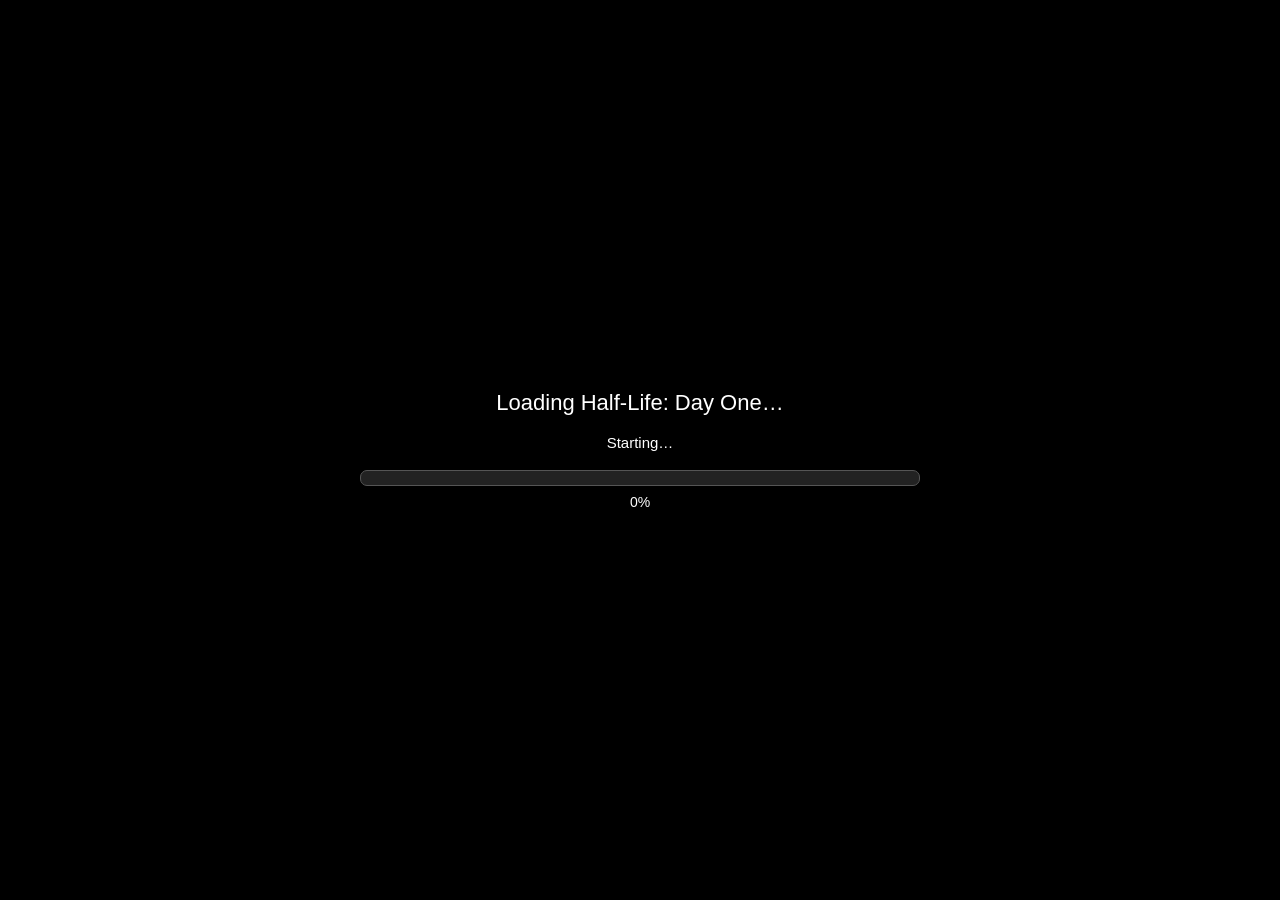
==== html/dayone.html @ 72d761a5 "Show post-load engine startup progress" ====
<!DOCTYPE html>
<html lang="en">
<head>
    <meta charset="UTF-8">
    <meta name="viewport" content="width=device-width, initial-scale=1.0">
    <title>Half-Life: Day One</title>
    <style>
        html, body, canvas { width: 100%; height: 100%; margin: 0; }
        body { overflow: hidden; background: #000; color: #fff; font-family: Arial, sans-serif; }
        #status { position: fixed; z-index: 10; inset: 0; display: grid; place-items: center; background: #000; padding: 24px; text-align: center; }
        #panel { width: min(560px, 90vw); }
        #title { font-size: 22px; margin-bottom: 18px; }
        #message { font-size: 15px; min-height: 22px; white-space: pre-wrap; }
        #progress { height: 14px; background: #222; border: 1px solid #555; border-radius: 7px; overflow: hidden; margin: 14px 0 8px; }
        #bar { width: 0%; height: 100%; background: #fff; transition: width .15s ease; }
        #percent { font-size: 14px; }
        #status.error { color: #ff8a8a; }
        canvas { display: block; }
    </style>
</head>
<body>
    <div id="status">
        <div id="panel">
            <div id="title">Loading Half-Life: Day One…</div>
            <div id="message">Starting…</div>
            <div id="progress"><div id="bar"></div></div>
            <div id="percent">0%</div>
        </div>
    </div>
    <canvas id="canvas"></canvas>

    <script type="module">
        import JSZip from "https://esm.sh/jszip@3.10.1";
        import { Xash3D } from "https://esm.sh/xash3d-fwgs@1.2.2";

        const status = document.getElementById("status");
        const message = document.getElementById("message");
        const bar = document.getElementById("bar");
        const percent = document.getElementById("percent");
        const canvas = document.getElementById("canvas");
        const startedAt = performance.now();

        const ENGINE_BASE = "https://cdn.jsdelivr.net/npm/xash3d-fwgs@1.2.2/dist/";
        const HLSDK_BASE = "https://cdn.jsdelivr.net/npm/hlsdk-portable@0.1.3/dist/";
        const GAME_URL = "https://files.catbox.moe/todjxd.zip";
        const EXTRAS_URL = ENGINE_BASE + "valve/extras.pk3";

        const downloadProgress = { game: 0, extras: 0 };
        let engineReady = false;

        function progress(value, text) {
            const p = Math.max(0, Math.min(100, value));
            bar.style.width = p.toFixed(1) + "%";
            percent.textContent = Math.round(p) + "%";
            message.textContent = text;
        }

        function updateDownloads() {
            const value = 55 * downloadProgress.game + 5 * downloadProgress.extras;
            progress(value, "Downloading game data…");
        }

        function errorStatus(error) {
            status.classList.add("error");
            message.textContent =
                "Unable to start Half-Life: Day One.\n\n" +
                (error?.stack || error?.message || String(error));
        }

        async function fetchWithProgress(url, label, weight, offset) {
            const response = await fetch(url, { mode: "cors", cache: "force-cache" });
            if (!response.ok) throw new Error(label + " failed to load (HTTP " + response.status + ").");

            const total = Number(response.headers.get("content-length")) || 0;
            if (!response.body || !total) {
                const data = new Uint8Array(await response.arrayBuffer());
                if (label === "Game data") downloadProgress.game = 1;
                else downloadProgress.extras = 1;
                updateDownloads();
                return data.buffer;
            }

            const reader = response.body.getReader();
            const chunks = [];
            let loaded = 0;
            while (true) {
                const { done, value } = await reader.read();
                if (done) break;
                chunks.push(value);
                loaded += value.byteLength;
                const fraction = loaded / total;
                if (label === "Game data") downloadProgress.game = fraction;
                else downloadProgress.extras = fraction;
                updateDownloads();
            }

            const result = new Uint8Array(loaded);
            let position = 0;
            for (const chunk of chunks) {
                result.set(chunk, position);
                position += chunk.byteLength;
            }
            if (label === "Game data") downloadProgress.game = 1;
            else downloadProgress.extras = 1;
            updateDownloads();
            return result.buffer;
        }

        async function mountZip(fs, buffer) {
            const zip = await JSZip.loadAsync(buffer);
            const entries = Object.values(zip.files).filter(entry => !entry.dir);
            const total = entries.length;

            for (let i = 0; i < total; i++) {
                const entry = entries[i];
                const path = "/rodir/" + entry.name.replace(/^\/+/, "");
                const directory = path.split("/").slice(0, -1).join("/");
                if (directory) fs.mkdirTree(directory);
                fs.writeFile(path, await entry.async("uint8array"));
                if ((i & 7) === 0 || i === total - 1) {
                    progress(90 + 9 * ((i + 1) / total), "Extracting game files…");
                    await new Promise(requestAnimationFrame);
                }
            }
            return total;
        }

        async function main() {
            const timeout = setTimeout(() => {
                if (status.style.display !== "none") {
                    message.textContent += "\n\nStill loading after 20 seconds. The connection or device may be too slow for the 20s target.";
                }
            }, 20000);

            try {
                progress(0, "Downloading game data and starting engine…");

                const xash = new Xash3D({
                    canvas,
                    arguments: ["-developer", "1", "-console", "-windowed", "-ref", "webgl2"],
                    libraries: {
                        client: HLSDK_BASE + "cl_dll/client_emscripten_wasm32.wasm",
                        server: HLSDK_BASE + "dlls/hl_emscripten_wasm32.so"
                    },
                    filesMap: {
                        "xash.wasm": ENGINE_BASE + "xash.wasm",
                        "filesystem_stdio.wasm": ENGINE_BASE + "filesystem_stdio.wasm",
                        "libref_webgl2.wasm": ENGINE_BASE + "libref_webgl2.wasm",
                        "cl_dlls/menu_emscripten_wasm32.wasm":
                            ENGINE_BASE + "cl_dll/menu_emscripten_wasm32.wasm"
                    }
                });

                const gamePromise = fetchWithProgress(GAME_URL, "Game data", 55, 0);
                const extrasPromise = fetchWithProgress(EXTRAS_URL, "Xash3D extras", 5, 55);

                progress(60, "Loading Xash3D engine…");
                const enginePromise = xash.init().then(() => {
                    engineReady = true;
                });

                const [zipBuffer, extrasBuffer] = await Promise.all([
                    gamePromise,
                    extrasPromise
                ]);
                progress(60, engineReady ? "Preparing game files…" : "Game data ready — waiting for Xash3D…");
                await enginePromise;
                progress(90, "Xash3D ready — extracting game files…");

                const fs = xash.em.FS;
                fs.mkdirTree("/rodir");
                fs.mkdirTree("/rodir/valve");
                fs.mkdirTree("/rwdir");

                const fileCount = await mountZip(fs, zipBuffer);
                fs.writeFile("/rodir/valve/extras.pk3", new Uint8Array(extrasBuffer));
                fs.chdir("/rodir");

                progress(99, "Starting Half-Life…");
                await new Promise(requestAnimationFrame);
                xash.main();

                progress(99, "Starting engine…");
                const startupStart = performance.now();
                let startupFrames = 0;
                await new Promise(resolve => {
                    const check = () => {
                        startupFrames++;
                        const elapsed = performance.now() - startupStart;
                        progress(99, "Starting Half-Life… " + Math.min(99, 90 + startupFrames) + "%");
                        if (startupFrames >= 10 || elapsed >= 3000) {
                            resolve();
                            return;
                        }
                        requestAnimationFrame(check);
                    };
                    requestAnimationFrame(check);
                });

                const elapsed = ((performance.now() - startedAt) / 1000).toFixed(1);
                progress(100, "Half-Life is ready!");
                console.log("Xash3D started with " + fileCount + " game files in " + elapsed + "s.");
                clearTimeout(timeout);
                setTimeout(() => { status.style.display = "none"; }, 250);
            } catch (error) {
                clearTimeout(timeout);
                console.error(error);
                errorStatus(error);
            }
        }

        main();
    </script>
</body>
</html>
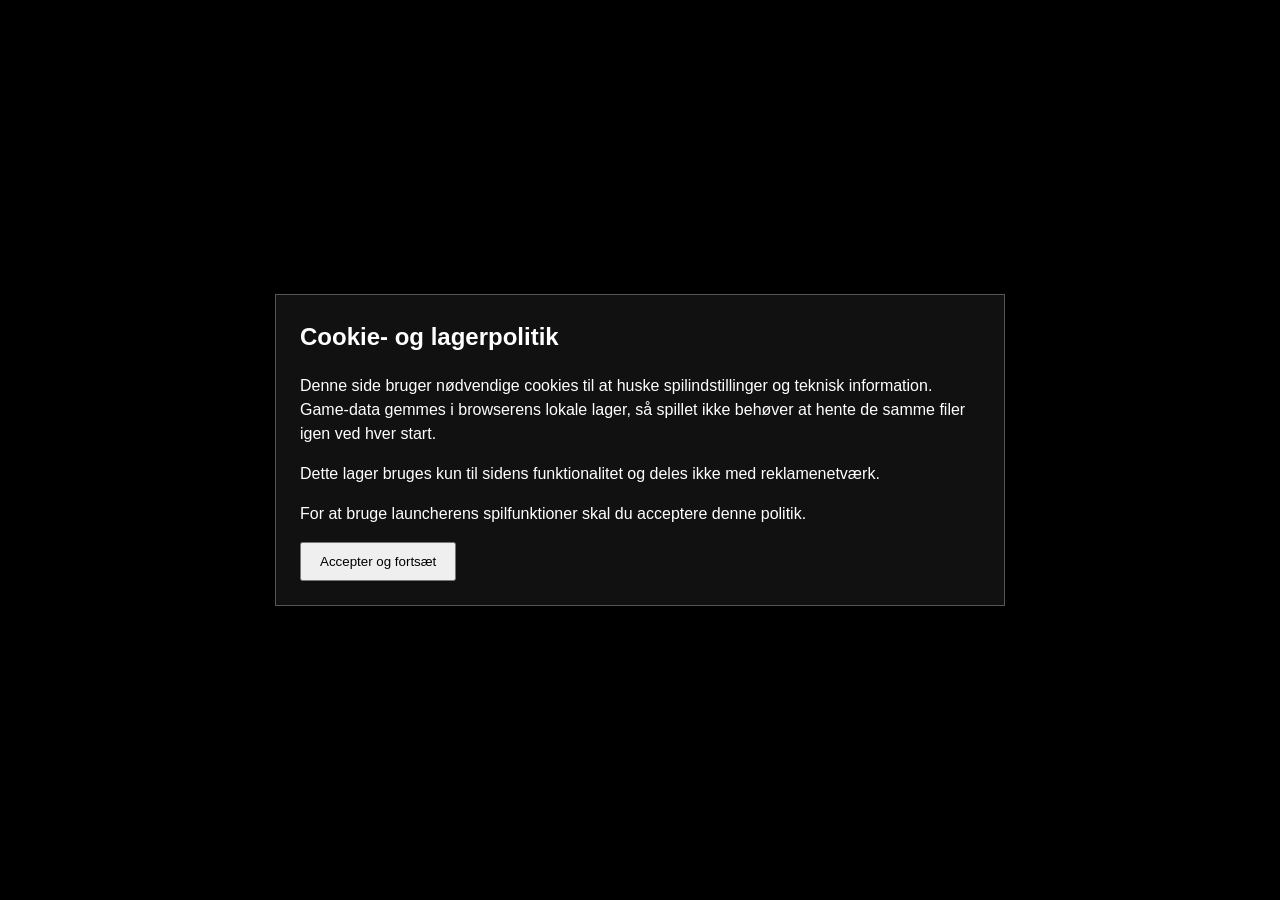
==== commit c75ed766: "Add required cookie policy and persistent game-data cache" ====
--- a/html/dayone.html
+++ b/html/dayone.html
@@ -19,6 +19,15 @@
     </style>
 </head>
 <body>
+    <div id="cookiePolicy" style="position:fixed;inset:0;background:rgba(0,0,0,.94);z-index:9999;display:flex;align-items:center;justify-content:center;padding:24px;box-sizing:border-box;">
+        <div style="max-width:680px;background:#111;color:#fff;border:1px solid #555;padding:24px;font-family:Arial,sans-serif;line-height:1.5;">
+            <h2 style="margin-top:0;">Cookie- og lagerpolitik</h2>
+            <p>Denne side bruger nødvendige cookies til at huske spilindstillinger og teknisk information. Game-data gemmes i browserens lokale lager, så spillet ikke behøver at hente de samme filer igen ved hver start.</p>
+            <p>Dette lager bruges kun til sidens funktionalitet og deles ikke med reklamenetværk.</p>
+            <p>For at bruge launcherens spilfunktioner skal du acceptere denne politik.</p>
+            <button id="acceptCookies" style="padding:10px 18px;cursor:pointer;">Accepter og fortsæt</button>
+        </div>
+    </div>
     <div id="status">
         <div id="panel">
             <div id="title">Loading Half-Life: Day One…</div>
@@ -44,6 +53,38 @@
         const HLSDK_BASE = "https://cdn.jsdelivr.net/npm/hlsdk-portable@0.1.3/dist/";
         const GAME_URL = "https://files.catbox.moe/todjxd.zip";
         const EXTRAS_URL = ENGINE_BASE + "valve/extras.pk3";
+
+        const CACHE_NAME = "hl1-gamedata-v1";
+        const cookiePolicy = document.getElementById("cookiePolicy");
+        const acceptCookies = document.getElementById("acceptCookies");
+
+        function hasCookie(name) {
+            return document.cookie.split("; ").some(v => v.startsWith(name + "="));
+        }
+        function acceptCookiePolicy() {
+            document.cookie = "hl1_cookie_policy=accepted; Max-Age=31536000; Path=/; SameSite=Lax";
+            cookiePolicy.style.display = "none";
+        }
+        if (hasCookie("hl1_cookie_policy")) cookiePolicy.style.display = "none";
+        else acceptCookies.addEventListener("click", acceptCookiePolicy);
+
+        // Cookies are intentionally only used for the policy preference.
+        // Large game archives belong in Cache Storage; browsers cannot reliably
+        // store multi-megabyte ZIPs in cookies.
+        async function cachedFetch(url, label, weight, offset) {
+            const cache = await caches.open(CACHE_NAME);
+            const cached = await cache.match(url);
+            if (cached) {
+                downloadProgress[label === "Game data" ? "game" : "extras"] = 1;
+                updateDownloads();
+                return await cached.arrayBuffer();
+            }
+            const buffer = await fetchWithProgress(url, label, weight, offset);
+            await cache.put(url, new Response(buffer.slice(0), {
+                headers: { "Content-Type": "application/octet-stream" }
+            }));
+            return buffer;
+        }
 
         const downloadProgress = { game: 0, extras: 0 };
         let engineReady = false;
@@ -151,8 +192,8 @@
                     }
                 });
 
-                const gamePromise = fetchWithProgress(GAME_URL, "Game data", 55, 0);
-                const extrasPromise = fetchWithProgress(EXTRAS_URL, "Xash3D extras", 5, 55);
+                const gamePromise = cachedFetch(GAME_URL, "Game data", 55, 0);
+                const extrasPromise = cachedFetch(EXTRAS_URL, "Xash3D extras", 5, 55);
 
                 progress(60, "Loading Xash3D engine…");
                 const enginePromise = xash.init().then(() => {
@@ -178,30 +219,17 @@
 
                 progress(99, "Starting Half-Life…");
                 await new Promise(requestAnimationFrame);
+
+                // xash.main() starts the engine loop and normally does not return
+                // until the game exits. Hide the launcher BEFORE calling it.
+                progress(100, "Half-Life is ready!");
+                clearTimeout(timeout);
+                status.style.display = "none";
+
+                const elapsed = ((performance.now() - startedAt) / 1000).toFixed(1);
+                console.log("Starting Xash3D with " + fileCount + " game files in " + elapsed + "s.");
+                await new Promise(requestAnimationFrame);
                 xash.main();
-
-                progress(99, "Starting engine…");
-                const startupStart = performance.now();
-                let startupFrames = 0;
-                await new Promise(resolve => {
-                    const check = () => {
-                        startupFrames++;
-                        const elapsed = performance.now() - startupStart;
-                        progress(99, "Starting Half-Life… " + Math.min(99, 90 + startupFrames) + "%");
-                        if (startupFrames >= 10 || elapsed >= 3000) {
-                            resolve();
-                            return;
-                        }
-                        requestAnimationFrame(check);
-                    };
-                    requestAnimationFrame(check);
-                });
-
-                const elapsed = ((performance.now() - startedAt) / 1000).toFixed(1);
-                progress(100, "Half-Life is ready!");
-                console.log("Xash3D started with " + fileCount + " game files in " + elapsed + "s.");
-                clearTimeout(timeout);
-                setTimeout(() => { status.style.display = "none"; }, 250);
             } catch (error) {
                 clearTimeout(timeout);
                 console.error(error);
